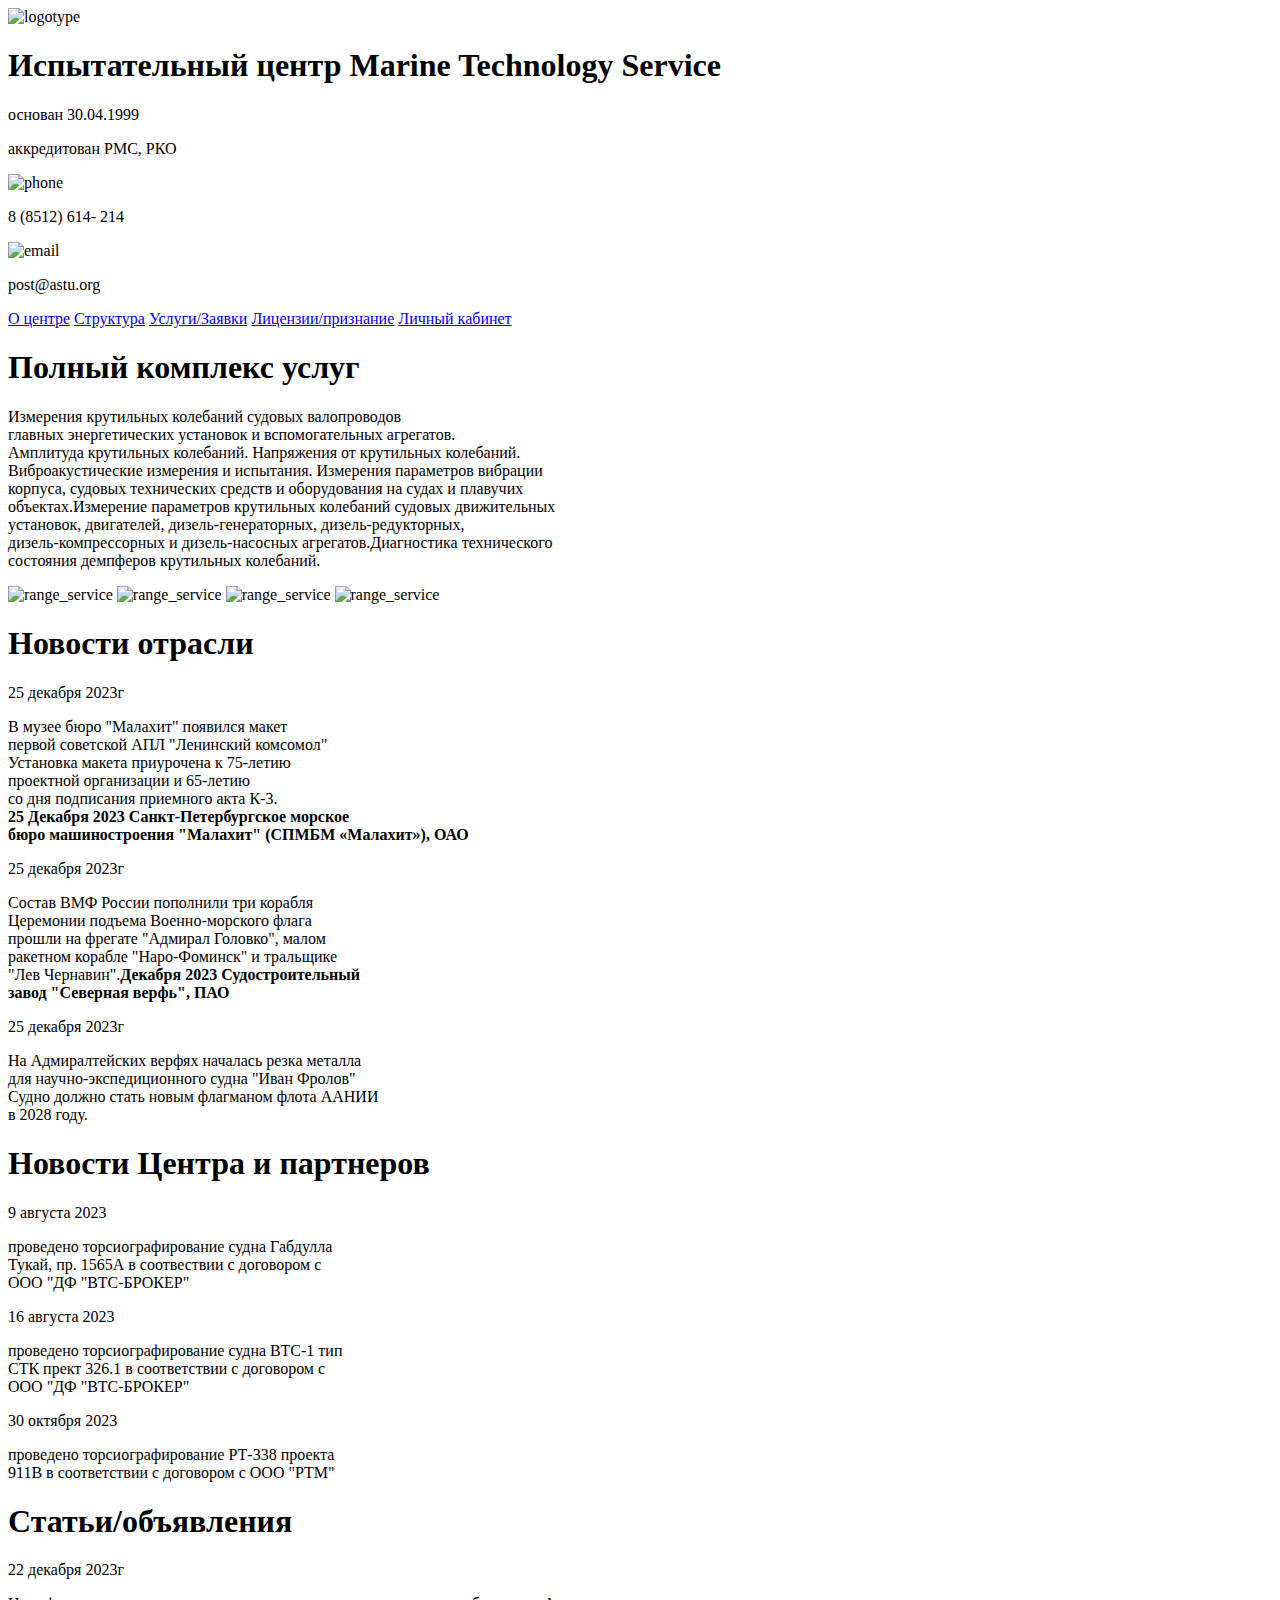
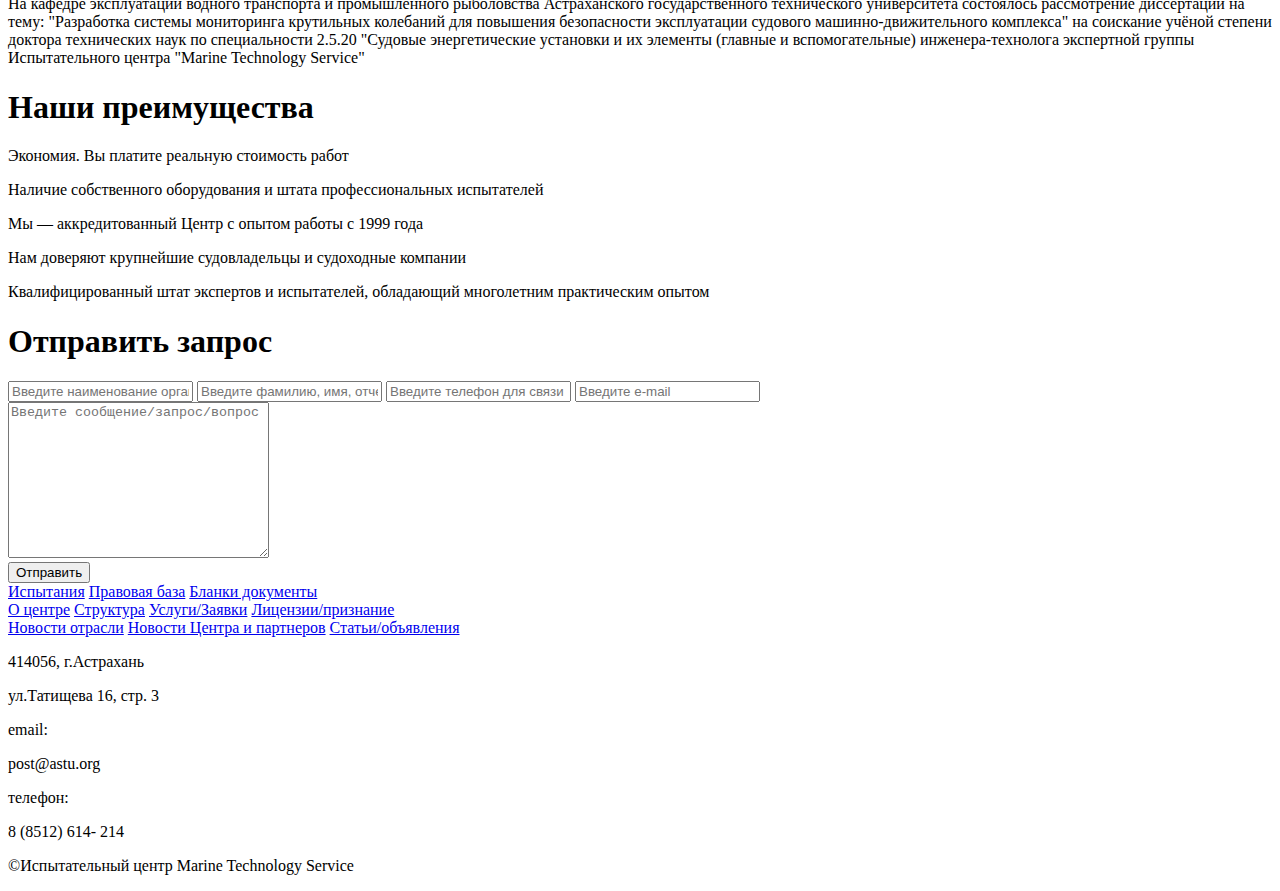
==== index.html @ 70978153 "Create index.html" ====
<!DOCTYPE html>
<html lang="en">
<head>
    <meta charset="UTF-8">
    <meta name="viewport" content="width=device-width, initial-scale=1.0">
    <link rel="icon" type="image/png" href="./src/img/logo.png" />
    <title>Испытательный центр Marine Technology Service</title>
    <link rel="stylesheet" href="./src/style/style.css">
</head>
<body>
    <header>
        <div class="header_container">
            <div class="header_logo">
                <img src="./src/img/logo.png"
                width="80px"
                alt="logotype">
            </div>
            <div class="header_title">
                <h1>Испытательный центр Marine Technology Service</h1>
                <div class="header_subtitle">
                    <p>основан 30.04.1999</p>
                    <p>аккредитован РМС, РКО</p>
                </div>
            </div>
            <div class="header_contact">
                <div class="header_contact_phone">
                    <img src="./src/img/phone.svg"
                    width="20px"
                    alt="phone">
                    <p>8 (8512) 614- 214</p>
                </div>
                <div class="header_contact_email">
                    <img src="./src/img/email.svg"
                    width="20px"
                    alt="email">
                    <p>post@astu.org</p>
                </div>
            </div>
        </div>
        <div class="header_nav">
            <a href="#">О центре</a>
            <a href="#">Структура</a>
            <a href="#">Услуги/Заявки</a>
            <a href="#">Лицензии/признание</a>
            <a href="#">Личный кабинет</a>
        </div>
    </header>
    <main>
        <div class="range_service_container">
            <div class="range_service_text">
                <h1>Полный комплекс услуг</h1>
                <p>Измерения крутильных колебаний судовых валопроводов</br>
                     главных энергетических установок и вспомогательных агрегатов.</br>
                     Амплитуда крутильных  колебаний. Напряжения от крутильных колебаний.</br>
                     Виброакустические измерения и испытания. Измерения параметров вибрации</br>
                     корпуса, судовых технических средств и оборудования на судах и плавучих</br>
                     объектах.Измерение параметров крутильных колебаний судовых движительных</br>
                     установок, двигателей, дизель-генераторных, дизель-редукторных,
                    </br> дизель-компрессорных и дизель-насосных агрегатов.Диагностика технического</br>
                    состояния демпферов крутильных колебаний.</p>
            </div>
            <div class="range_service_img">
                <img src="./src/img/thr.jpg"
                width="333px"
                alt="range_service">
                <img src="./src/img/for.jpg"
                width="200px"
                height="333px"
                alt="range_service">
                <img src="./src/img/fst.jpg"
                width="200px"
                height="333px"
                alt="range_service">
                <img src="./src/img/scn.jpg"
                width="200px"
                height="333px"
                alt="range_service">
            </div>
        </div>
        <div class="news_wrapper">
            <div id="news_wrapper1" class="news_container">
                <h1>Новости отрасли</h1>
                <div class="news_block">
                    <p>25 декабря 2023г</p>
                    <p>В музее бюро "Малахит" появился макет</br> первой советской АПЛ "Ленинский комсомол"</br>
                        Установка макета приурочена к 75-летию</br>
                        проектной организации и 65-летию</br>
                        со дня подписания приемного акта К-3.</br>
                        <strong>25 Декабря 2023 Санкт-Петербургское морское</strong></br>
                        <strong>бюро машиностроения "Малахит" (СПМБМ «Малахит»), ОАО</strong></p>
                    <p>25 декабря 2023г</p>
                    <p>Состав ВМФ России пополнили три корабля</br>
                        Церемонии подъема Военно-морского флага</br>
                        прошли на фрегате "Адмирал Головко", малом</br>
                        ракетном корабле "Наро-Фоминск" и тральщике</br>
                        "Лев Чернавин".<strong>Декабря 2023 Судостроительный</strong></br>
                        <strong>завод "Северная верфь", ПАО</strong></p>
                    <p>25 декабря 2023г</p>
                    <p>На Адмиралтейских верфях началась резка металла</br>
                        для научно-экспедиционного судна "Иван Фролов"</br>
                        Судно должно стать новым флагманом флота ААНИИ</br>
                        в 2028 году.</p>
                </div>
            </div>
            <div class="news_container">
                <h1>Новости Центра и партнеров</h1>
                <div class="news_block">
                    <p>9 августа 2023</p>
                    <p>проведено торсиографирование судна Габдулла</br>
                        Тукай, пр. 1565А в соотвествии с договором с</br>
                        ООО "ДФ "ВТС-БРОКЕР"</p>
                    <p>16 августа 2023</p>
                    <p>проведено торсиографирование судна ВТС-1 тип</br>
                        СТК прект 326.1 в соответствии с договором с</br>
                        ООО "ДФ "ВТС-БРОКЕР"</p>
                    <p>30 октября 2023</p>
                    <p>проведено торсиографирование РТ-338 проекта</br>
                        911В в соответствии с договором с ООО "РТМ"</p>
                </div>
            </div>
            <div class="news_container">
                <h1>Статьи/объявления</h1>
                <div class="news_block">
                    <p>22 декабря 2023г</p>
                    <p>На кафедре эксплуатации водного транспорта и промышленного рыболовства Астраханского государственного технического университета состоялось рассмотрение диссертации на тему: "Разработка системы мониторинга крутильных колебаний для повышения безопасности эксплуатации судового машинно-движительного комплекса" на соискание учёной степени доктора технических наук по специальности 2.5.20 "Судовые энергетические установки и их элементы (главные и вспомогательные) инженера-технолога экспертной группы Испытательного центра "Marine Technology Service"</p>
                </div>
            </div>
        </div>
        <div class="advantages_container">
            <h1>Наши преимущества</h1>
            <div class="advantages_text">
                <p>Экономия. Вы платите
                    реальную стоимость работ</p>
                <p>Наличие собственного оборудования
                    и штата профессиональных испытателей</p>
                <p>Мы — аккредитованный Центр с опытом
                    работы с 1999 года</p>
                <p>Нам доверяют крупнейшие судовладельцы
                    и судоходные компании</p>
                <p>Квалифицированный штат экспертов и 
                    испытателей, обладающий многолетним
                     практическим опытом</p>
            </div>            
        </div>
        <div class="request_container">
            <h1>Отправить запрос</h1>
            <div class="request_form">
                <input type="text" placeholder="Введите наименование организации / ИП">
                <input type="text" placeholder="Введите фамилию, имя, отчество">
                <input type="text" placeholder="Введите телефон для связи">
                <input type="email" placeholder="Введите e-mail">
                <div class="request_form_quest">
                    <textarea placeholder="Введите сообщение/запрос/вопрос" name="" id="" cols="30" rows="10"></textarea>
                </div>
            </div>
            <div class="request_btn_send">
                <button class="btn_send">Отправить</button>
            </div>
        </div>
    </main>
    <footer>
        <div class="footer_container">
            <div class="footer_block">
                <a href="#">Испытания</a>
                <a href="#">Правовая база</a>
                <a href="#">Бланки документы</a>
            </div>
            <div class="footer_block">
                <a href="#">О центре</a>
                <a href="#">Структура</a>
                <a href="#">Услуги/Заявки</a>
                <a href="#">Лицензии/признание</a>
            </div>
            <div class="footer_block">
                <a href="#news_wrapper1">Новости отрасли</a>
                <a href="#news_wrapper1">Новости Центра и партнеров</a>
                <a href="#news_wrapper1">Статьи/объявления</a>
            </div>
            <div class="footer_block">
                <p>414056, г.Астрахань</p>
                <p>ул.Татищева 16, стр. 3</p>
                <div class="footer_block_contact">
                    <p>email:</p>
                    <p>post@astu.org</p>
                </div>
                <div class="footer_block_contact">
                    <p>телефон:</p>
                    <p>8 (8512) 614- 214</p>
                </div>
            </div>
        </div>
        <p class="copyright">©Испытательный центр Marine Technology Service</p>
    </footer>
</body>
</html>
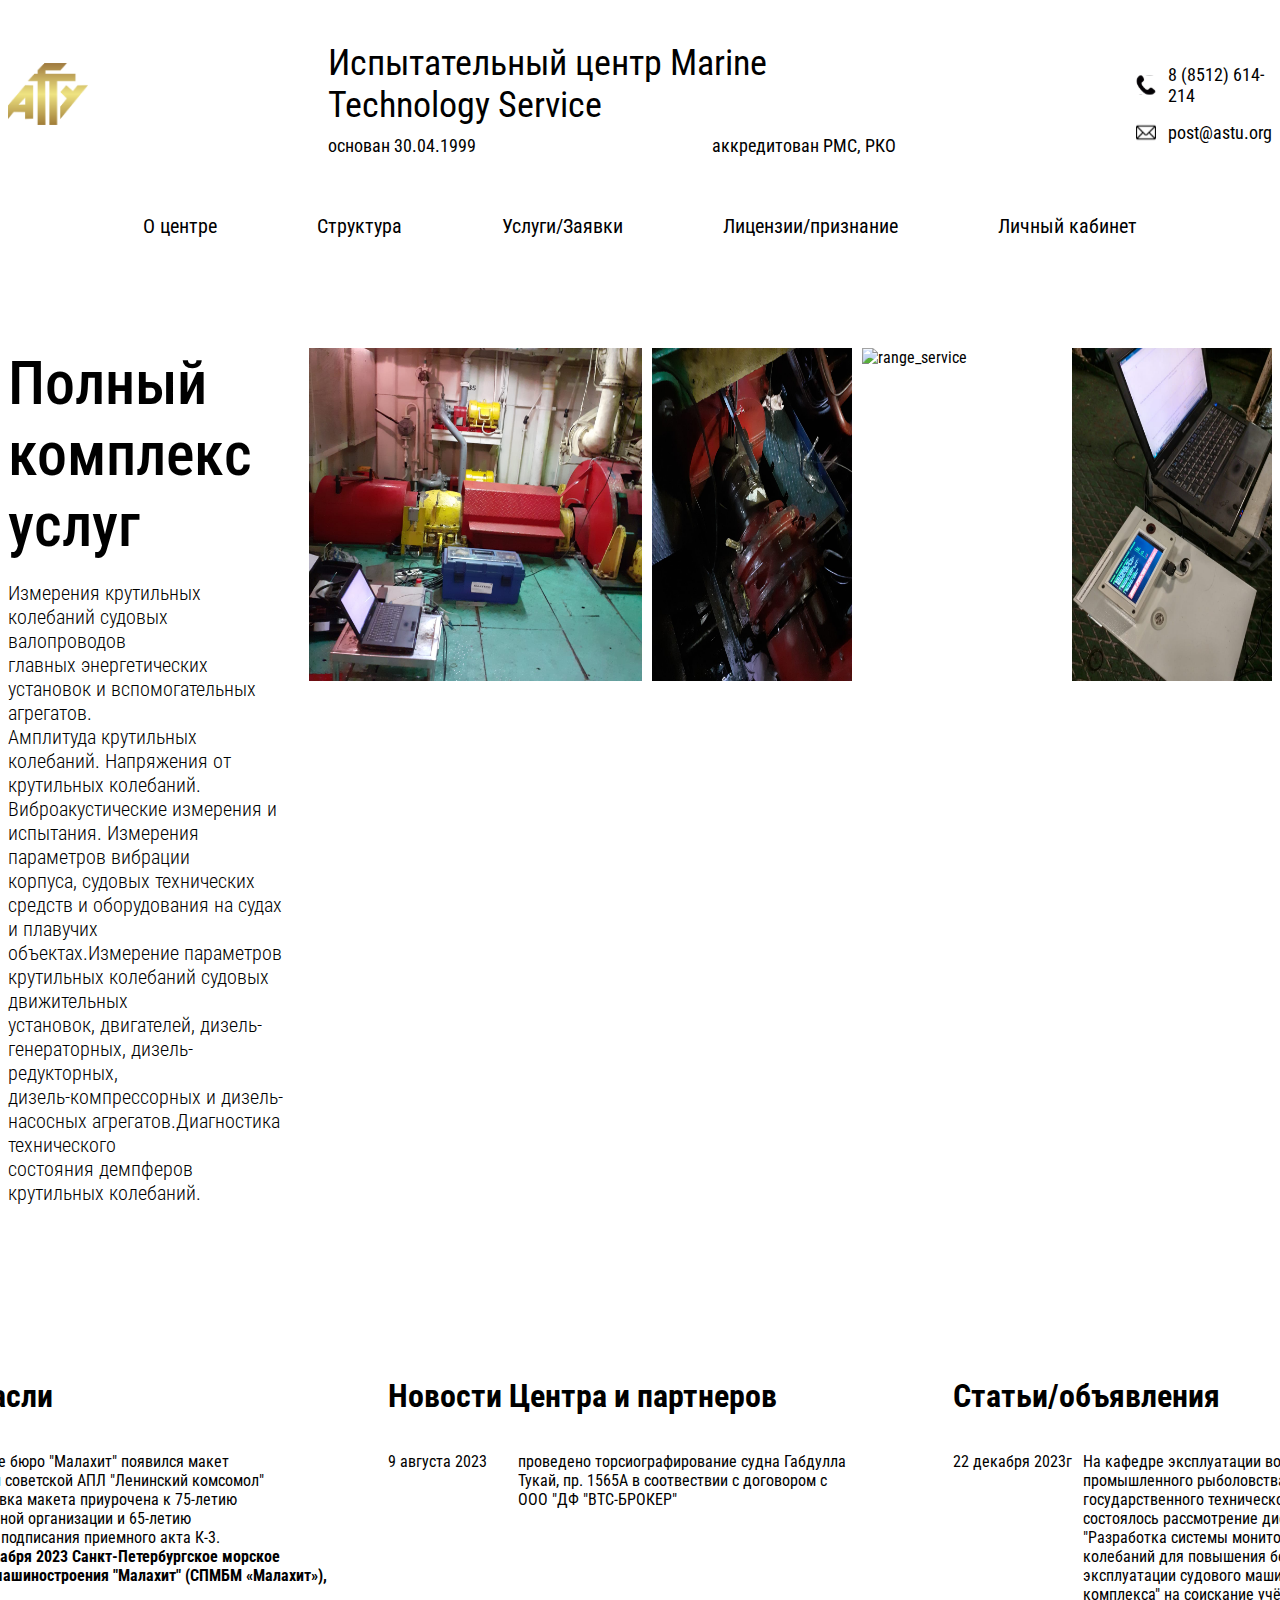
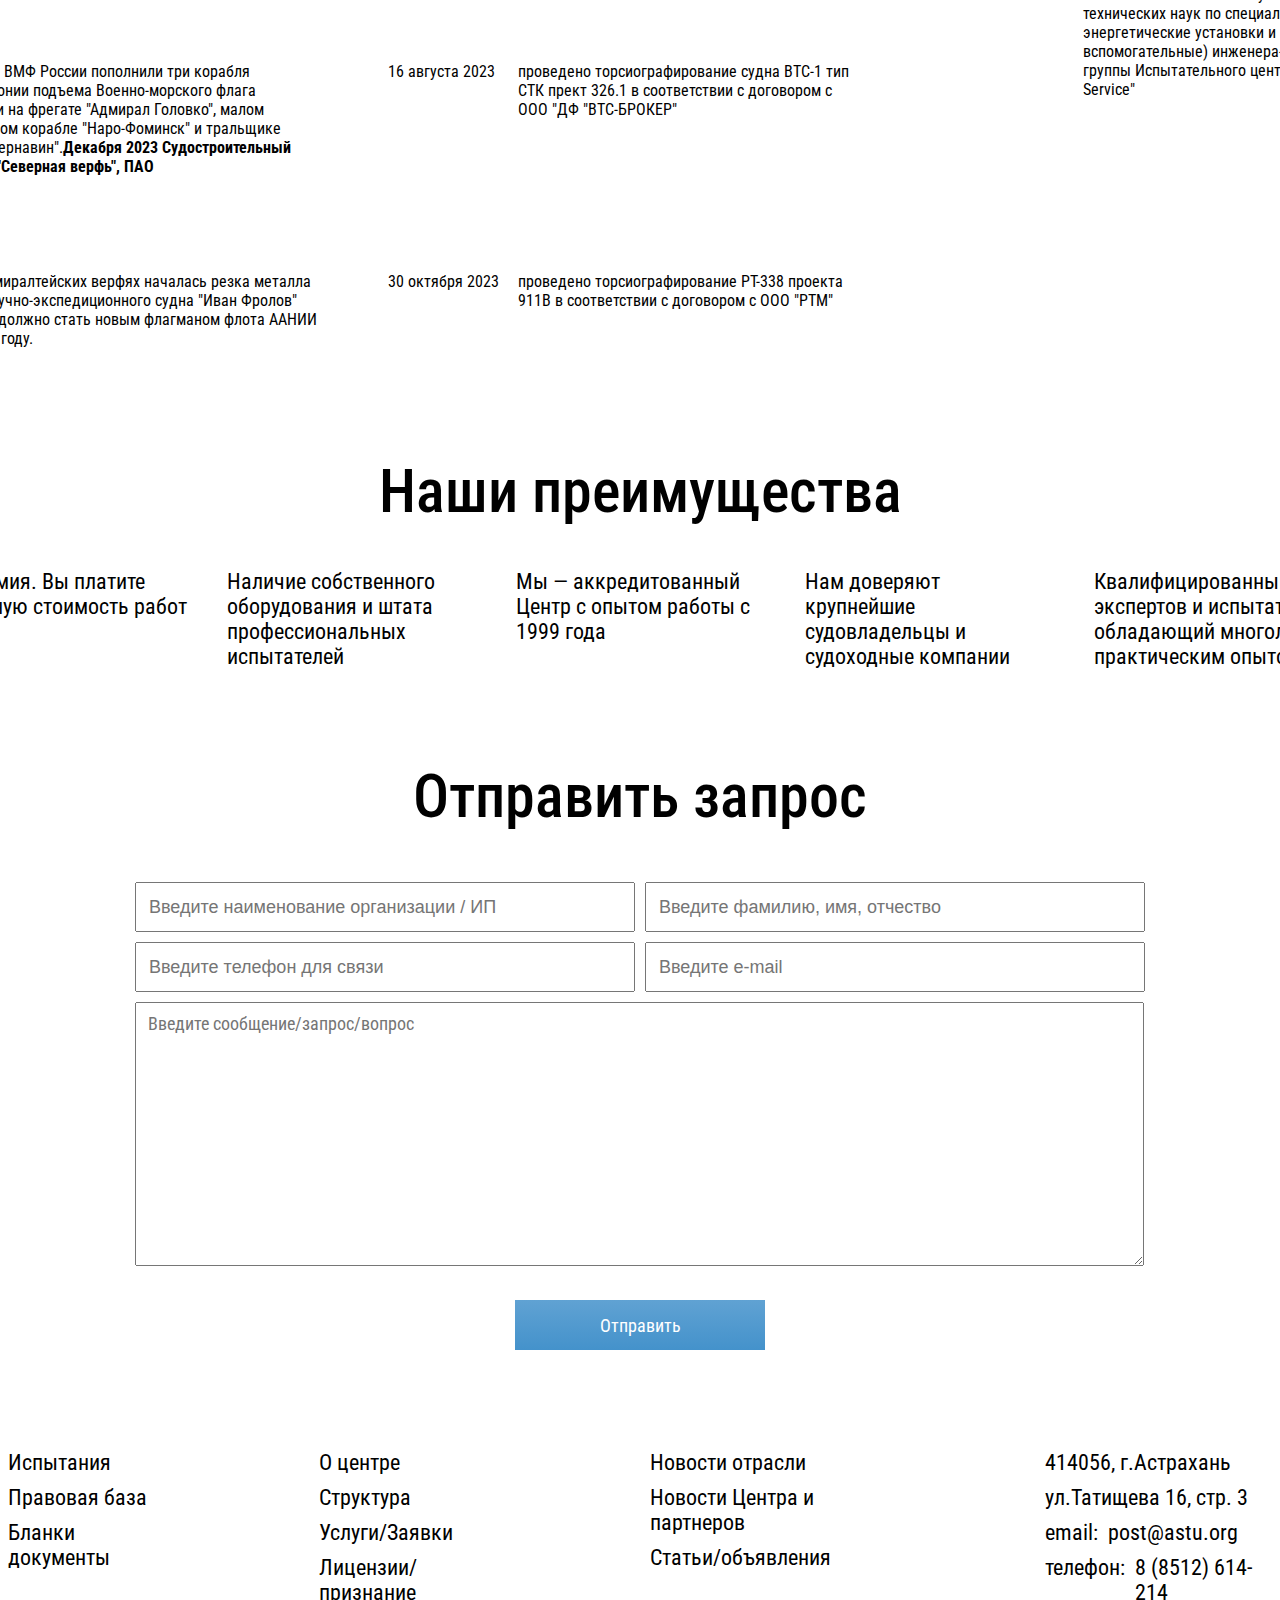
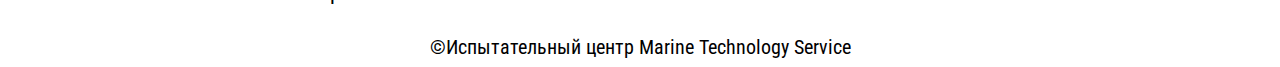
==== commit 38e88f69: "Update index.html" ====
--- a/index.html
+++ b/index.html
@@ -38,10 +38,10 @@
             </div>
         </div>
         <div class="header_nav">
-            <a href="#">О центре</a>
-            <a href="#">Структура</a>
-            <a href="#">Услуги/Заявки</a>
-            <a href="#">Лицензии/признание</a>
+            <a href="./center.html">О центре</a>
+            <a href="./structure.html">Структура</a>
+            <a href="./services.html">Услуги/Заявки</a>
+            <a href="./licenses.html">Лицензии/признание</a>
             <a href="#">Личный кабинет</a>
         </div>
     </header>
@@ -129,17 +129,29 @@
         <div class="advantages_container">
             <h1>Наши преимущества</h1>
             <div class="advantages_text">
-                <p>Экономия. Вы платите
-                    реальную стоимость работ</p>
-                <p>Наличие собственного оборудования
-                    и штата профессиональных испытателей</p>
-                <p>Мы — аккредитованный Центр с опытом
-                    работы с 1999 года</p>
-                <p>Нам доверяют крупнейшие судовладельцы
-                    и судоходные компании</p>
+                <div class="advantages_text_item">
+                    <p>Экономия. Вы платите
+                        реальную стоимость работ
+                    </p>                    
+                </div>
+                <div class="advantages_text_item">
+                   <p>Наличие собственного оборудования
+                        и штата профессиональных испытателей
+                    </p>                   
+                </div>
+                <div class="advantages_text_item">
+                    <p>Мы — аккредитованный Центр с опытом
+                        работы с 1999 года</p>                    
+                </div>
+                <div class="advantages_text_item">
+                    <p>Нам доверяют крупнейшие судовладельцы
+                        и судоходные компании</p>                  
+                </div>
+                <div class="advantages_text_item">
                 <p>Квалифицированный штат экспертов и 
                     испытателей, обладающий многолетним
-                     практическим опытом</p>
+                     практическим опытом</p>               
+                </div>
             </div>            
         </div>
         <div class="request_container">
@@ -166,10 +178,10 @@
                 <a href="#">Бланки документы</a>
             </div>
             <div class="footer_block">
-                <a href="#">О центре</a>
-                <a href="#">Структура</a>
-                <a href="#">Услуги/Заявки</a>
-                <a href="#">Лицензии/признание</a>
+                <a href="./center.html">О центре</a>
+                <a href="./structure.html">Структура</a>
+                <a href="./services.html">Услуги/Заявки</a>
+                <a href="./licenses.html">Лицензии/признание</a>
             </div>
             <div class="footer_block">
                 <a href="#news_wrapper1">Новости отрасли</a>
--- a/src/style/style.css
+++ b/src/style/style.css
@@ -0,0 +1,212 @@
+@import url("https://fonts.googleapis.com/css2?family=Roboto+Condensed:ital,wght@0,100;0,200;0,300;0,400;0,500;0,600;0,700;0,800;0,900;1,100;1,200;1,300;1,400;1,500;1,600;1,700;1,800;1,900&display=swap");
+html {
+  scroll-behavior: smooth;
+}
+
+body {
+  font-family: "Roboto Condensed", sans-serif;
+}
+
+.header_container {
+  display: flex;
+  justify-content: center;
+  gap: 240px;
+  align-items: center;
+  padding-top: 10px;
+}
+
+.header_title h1 {
+  font-weight: normal;
+  font-size: 36px;
+}
+
+.header_subtitle {
+  display: flex;
+  justify-content: space-between;
+}
+.header_subtitle p {
+  margin-top: -15px;
+  font-size: 18px;
+}
+
+.header_contact {
+  padding-top: 15px;
+}
+
+.header_contact_phone, .header_contact_email {
+  display: flex;
+  gap: 12px;
+  font-size: 18px;
+}
+
+.header_contact_phone {
+  margin-bottom: -20px;
+}
+
+.header_nav {
+  display: flex;
+  justify-content: center;
+  gap: 100px;
+  padding-top: 40px;
+}
+.header_nav a {
+  text-decoration: none;
+  color: black;
+  font-size: 20px;
+}
+
+.range_service_container {
+  display: flex;
+  padding-top: 110px;
+  justify-content: center;
+  gap: 25px;
+}
+
+.range_service_text h1 {
+  font-weight: 500;
+  font-size: 60px;
+  margin: 0;
+}
+.range_service_text p {
+  font-weight: 300;
+  font-size: 20px;
+}
+
+.range_service_img {
+  display: grid;
+  grid-template-columns: 333px 200px 200px 200px;
+  gap: 10px;
+}
+
+.news_wrapper {
+  padding-top: 130px;
+  display: flex;
+  justify-content: center;
+  gap: 60px;
+}
+
+.news_block {
+  display: grid;
+  grid-template-columns: 120px 375px;
+  grid-template-rows: 200px 200px 200px;
+  gap: 10px;
+}
+
+.advantages_container h1 {
+  display: flex;
+  justify-content: center;
+  font-weight: 500;
+  font-size: 60px;
+  margin: 0;
+}
+
+.advantages_text {
+  display: grid;
+  grid-template-columns: 249px 249px 249px 249px 249px;
+  justify-content: center;
+  padding-top: 20px;
+  gap: 40px;
+}
+.advantages_text p {
+  font-weight: 400;
+  font-size: 22px;
+}
+
+.request_container h1 {
+  display: flex;
+  justify-content: center;
+  font-weight: 500;
+  font-size: 60px;
+  margin: 0;
+  margin-top: 70px;
+  padding-bottom: 50px;
+}
+
+.request_form {
+  justify-content: center;
+  display: grid;
+  grid-template-columns: 500px 500px;
+  grid-template-rows: 50px 50px;
+  gap: 10px;
+}
+.request_form input {
+  padding-left: 12px;
+  font-size: 18px;
+}
+
+.request_form_quest textarea {
+  width: 993px;
+  height: 250px;
+  padding-left: 12px;
+  padding-top: 10px;
+  font-size: 18px;
+  font-family: "Roboto Condensed", sans-serif;
+}
+
+.request_btn_send {
+  display: flex;
+  justify-content: center;
+  padding-top: 20px;
+}
+
+.btn_send {
+  color: white;
+  background: linear-gradient(to bottom, #60a2d3 0%, #4492cb 100%);
+  border: none;
+  width: 250px;
+  height: 50px;
+  font-family: "Roboto Condensed", sans-serif;
+  font-size: 18px;
+  margin-top: 10px;
+  cursor: pointer;
+}
+.btn_send:hover {
+  background: #003366;
+}
+
+.footer_container {
+  display: flex;
+  justify-content: center;
+  gap: 150px;
+  margin-top: 100px;
+}
+
+.footer_block {
+  display: flex;
+  flex-direction: column;
+}
+.footer_block a {
+  font-weight: 400;
+  font-size: 22px;
+  text-decoration: none;
+  color: black;
+  padding-bottom: 10px;
+}
+.footer_block p {
+  margin: 0;
+  font-weight: 400;
+  font-size: 22px;
+  text-decoration: none;
+  color: black;
+  padding-bottom: 10px;
+}
+
+.footer_block_contact {
+  display: flex;
+  gap: 10px;
+}
+.footer_block_contact p {
+  margin: 0;
+  font-weight: 400;
+  font-size: 22px;
+  text-decoration: none;
+  color: black;
+  padding-bottom: 10px;
+}
+
+.copyright {
+  display: flex;
+  justify-content: center;
+  font-size: 20px;
+  margin-bottom: 0;
+}/*# sourceMappingURL=style.css.map */